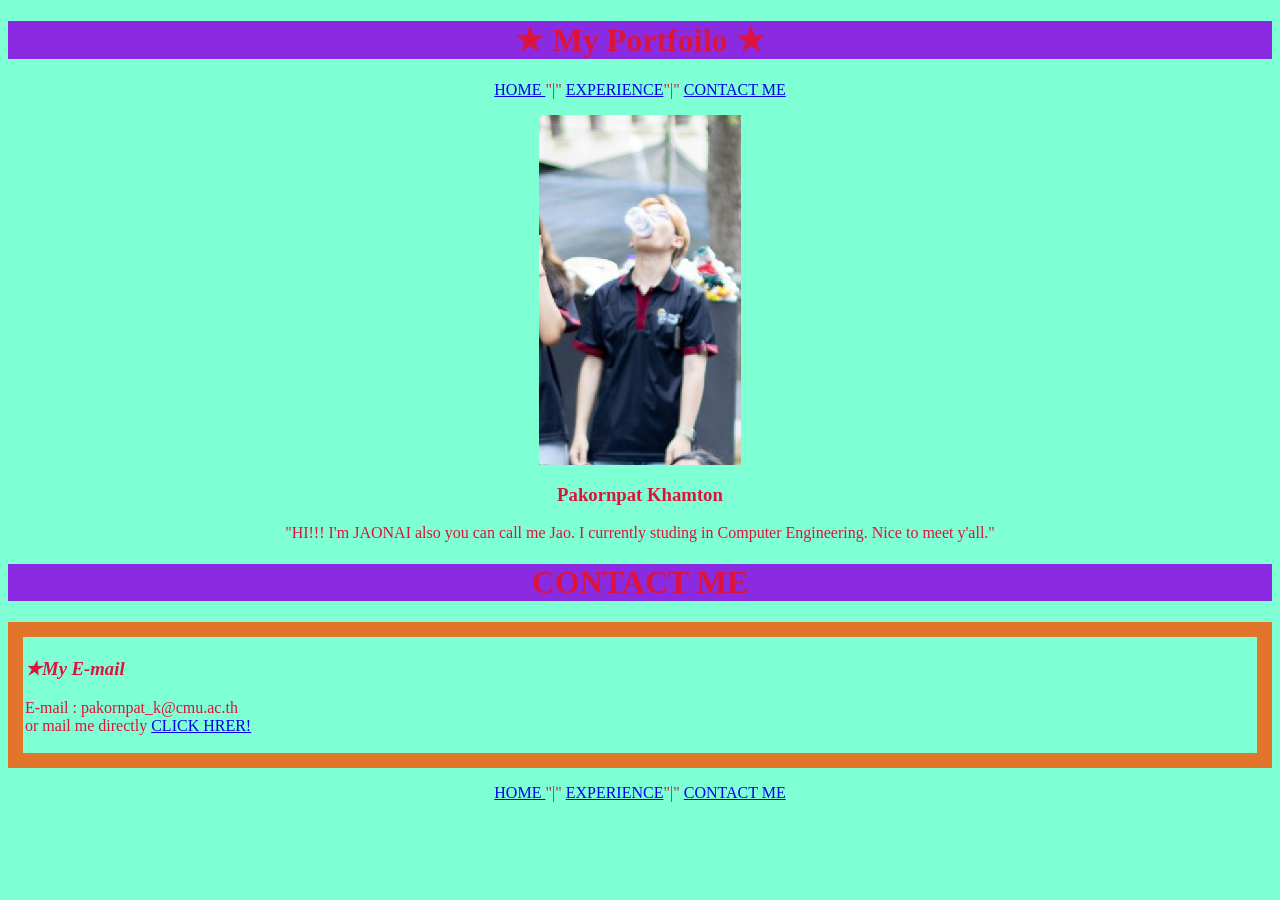
==== contactme.html @ 536ba82b "ลองส่ง" ====
<!DOCTYPE html>
<html lang="en">

<head>
    <link rel="stylesheet" href="style101.css">
    <meta charset="UTF-8" />
    <meta name="viewport" content="width=device-width, initial-scale=1.0" />
    <title>My Portfolio</title>
</head>
<body>

    <h1 align = 'center'><Stong>	&starf; My Portfoilo &starf;</Stong></h1>
    <p style="text-align: center; margin-right: 5 px">
        <a href="index.html">HOME </a>"|"
        <a href="experience.html">EXPERIENCE</a>"|"
        <a href="contactme.html"> CONTACT ME</a>
    </p>
    <div style="display: flex; justify-content: center;">
    <img src="messageImage_1782399030745.jpg" height="350px" align = 'center'alt="">
    </div>
    <h3 align = 'center'>Pakornpat Khamton</h3>
    <p align = 'center'>
        "HI!!! I'm JAONAI also you can call me Jao. I currently studing in Computer Engineering. Nice to meet y'all."
    </p>
        <h1 align = 'center'> CONTACT ME</h1>
    <div class="skill-card">
    <h3><i>&starf;My E-mail</i></h3>
    <p>
    E-mail : pakornpat_k@cmu.ac.th<br>
    or mail me directly <a href="mailto:pakornpat_k@cmu.ac.th?subject=Me">CLICK HRER!</a>
    </p>
    </div>
    <p style="text-align: center; margin-right: 5 px">
        <a href="index.html">HOME </a>"|"
        <a href="experience.html">EXPERIENCE</a>"|"
        <a href="contactme.html"> CONTACT ME</a>
    </p>
</body>
</html>
---- style101.css ----
h1{
        background-color: blueviolet; color: crimson;
    }
h3{
        color: crimson;
    }
p{
        
    }
body { background-color: aquamarine; color: crimson;
        font-family: Georgia, 'Times New Roman', Times, serif;
}

.eb-garamond{
    font-family: "EB Garamond", serif;
    font-optical-sizing: auto;
    font-weight:600;
    font-style: normal;
}
.skill-card {
    border: 15px solid rgb(226, 116, 43);
    padding: 2px;
}
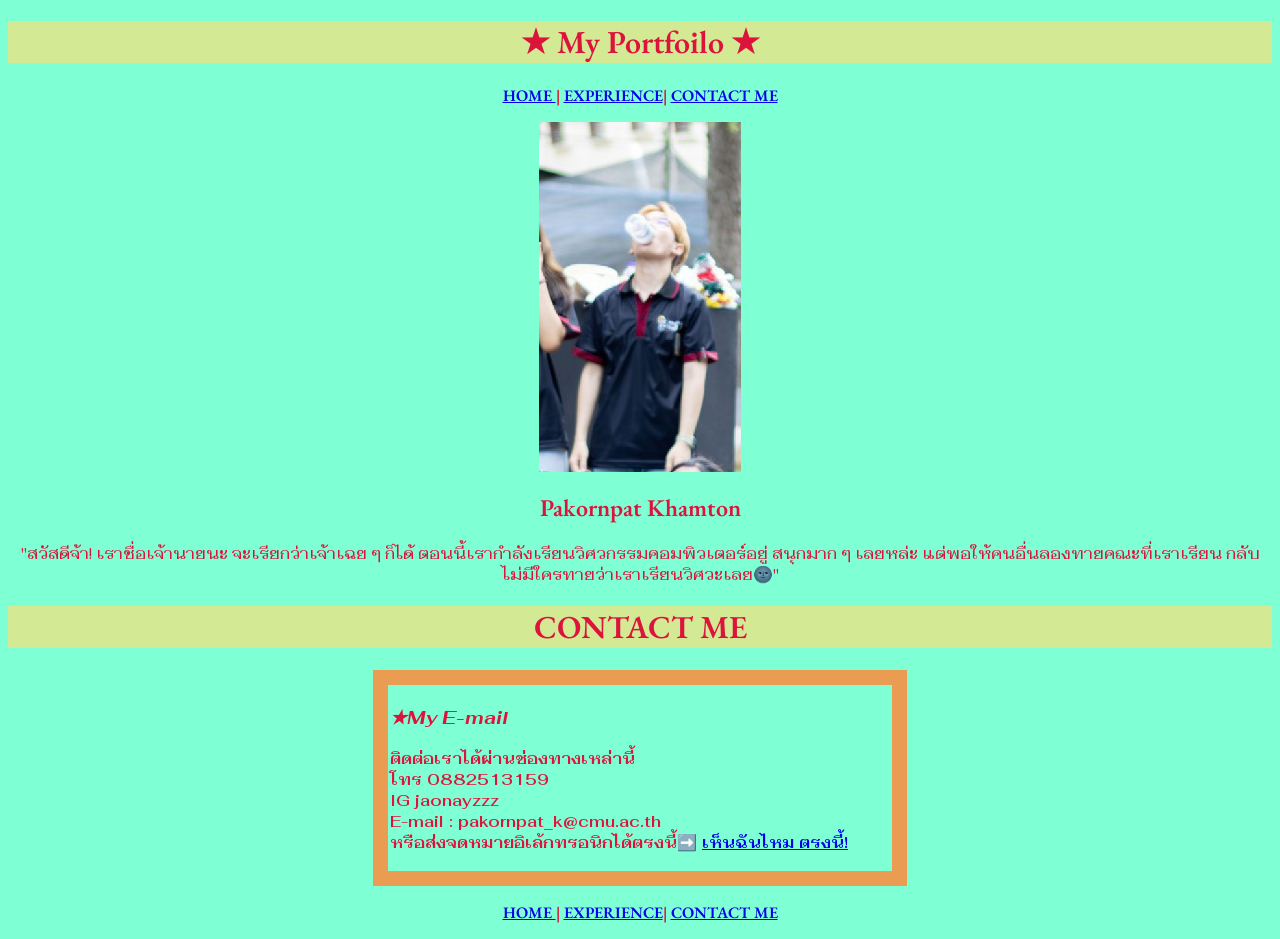
==== commit a5d766c3: "แก้ไขเพิ่มเติม" ====
--- a/contactme.html
+++ b/contactme.html
@@ -6,33 +6,42 @@
     <meta charset="UTF-8" />
     <meta name="viewport" content="width=device-width, initial-scale=1.0" />
     <title>My Portfolio</title>
+    <link rel="preconnect" href="https://fonts.googleapis.com">
+<link rel="preconnect" href="https://fonts.gstatic.com" crossorigin>
+<link href="https://fonts.googleapis.com/css2?family=Fahkwang:ital,wght@0,200;0,300;0,400;0,500;0,600;0,700;1,200;1,300;1,400;1,500;1,600;1,700&display=swap" rel="stylesheet">
+<link rel="preconnect" href="https://fonts.googleapis.com">
+<link rel="preconnect" href="https://fonts.gstatic.com" crossorigin>
+<link href="https://fonts.googleapis.com/css2?family=EB+Garamond:ital,wght@0,400..800;1,400..800&display=swap" rel="stylesheet">
 </head>
 <body>
 
-    <h1 align = 'center'><Stong>	&starf; My Portfoilo &starf;</Stong></h1>
-    <p style="text-align: center; margin-right: 5 px">
-        <a href="index.html">HOME </a>"|"
-        <a href="experience.html">EXPERIENCE</a>"|"
+    <h1 class="eb-garamond" align = 'center'><Stong>	&starf; My Portfoilo &starf;</Stong></h1>
+    <p class="eb-garamond" style="text-align: center; margin-right: 5 px">
+        <a href="index.html">HOME </a>|
+        <a href="experience.html">EXPERIENCE</a>|
         <a href="contactme.html"> CONTACT ME</a>
     </p>
     <div style="display: flex; justify-content: center;">
-    <img src="messageImage_1782399030745.jpg" height="350px" align = 'center'alt="">
+        <img src="messageImage_1782399030745.jpg" height="350px" align = 'center'alt="">
     </div>
-    <h3 align = 'center'>Pakornpat Khamton</h3>
-    <p align = 'center'>
-        "HI!!! I'm JAONAI also you can call me Jao. I currently studing in Computer Engineering. Nice to meet y'all."
+    <h2 class="eb-garamond" align = 'center'>Pakornpat Khamton</h2>
+    <p class="fahkwang-regular" align = 'center'>
+        "สวัสดีจ้า! เราชื่อเจ้านายนะ จะเรียกว่าเจ้าเฉย ๆ ก็ได้ ตอนนี้เรากำลังเรียนวิศวกรรมคอมพิวเตอร์อยู่ สนุกมาก ๆ เลยหล่ะ แต่พอให้คนอื่นลองทายคณะที่เราเรียน กลับไม่มีใครทายว่าเราเรียนวิศวะเลย🌚"
     </p>
-        <h1 align = 'center'> CONTACT ME</h1>
+        <h1 class="eb-garamond" align = 'center'> CONTACT ME</h1>
     <div class="skill-card">
-    <h3><i>&starf;My E-mail</i></h3>
-    <p>
+    <h3 class="fahkwang-bold-italic">&starf;My E-mail</h3>
+    <p class="fahkwang-semibold ">
+    ติดต่อเราได้ผ่านช่องทางเหล่านี้<br>
+    โทร 0882513159 <br>
+    IG jaonayzzz <br>
     E-mail : pakornpat_k@cmu.ac.th<br>
-    or mail me directly <a href="mailto:pakornpat_k@cmu.ac.th?subject=Me">CLICK HRER!</a>
+    หรือส่งจดหมายอิเล้กทรอนิกได้ตรงนี้➡️ <a href="mailto:pakornpat_k@cmu.ac.th?subject=Me">เห็นฉันไหม ตรงนี้!</a>
     </p>
     </div>
-    <p style="text-align: center; margin-right: 5 px">
-        <a href="index.html">HOME </a>"|"
-        <a href="experience.html">EXPERIENCE</a>"|"
+    <p class="eb-garamond" style="text-align: center; margin-right: 5 px">
+        <a href="index.html">HOME </a>|
+        <a href="experience.html">EXPERIENCE</a>|
         <a href="contactme.html"> CONTACT ME</a>
     </p>
 </body>
--- a/style101.css
+++ b/style101.css
@@ -1,14 +1,18 @@
-h1{
-        background-color: blueviolet; color: crimson;
+h1{ 
+        background-color: rgba(255, 222, 116, 0.663); color: crimson;
     }
 h3{
         color: crimson;
     }
-p{
-        
-    }
+
 body { background-color: aquamarine; color: crimson;
         font-family: Georgia, 'Times New Roman', Times, serif;
+}
+.skill-card {
+    border: 15px solid rgba(255, 137, 59, 0.838);
+    padding: 2px;
+    width: 500px ;
+    margin: 0 auto;
 }
 
 .eb-garamond{
@@ -17,7 +21,76 @@
     font-weight:600;
     font-style: normal;
 }
-.skill-card {
-    border: 15px solid rgb(226, 116, 43);
-    padding: 2px;
+.fahkwang-extralight {
+    font-family: "Fahkwang", sans-serif;
+    font-weight: 200;
+    font-style: normal;
 }
+
+.fahkwang-light {
+    font-family: "Fahkwang", sans-serif;
+    font-weight: 300;
+    font-style: normal;
+}
+
+.fahkwang-regular {
+    font-family: "Fahkwang", sans-serif;
+    font-weight: 400;
+    font-style: normal;
+}
+
+.fahkwang-medium {
+    font-family: "Fahkwang", sans-serif;
+    font-weight: 500;
+    font-style: normal;
+}
+
+.fahkwang-semibold {
+    font-family: "Fahkwang", sans-serif;
+    font-weight: 600;
+    font-style: normal;
+}
+
+.fahkwang-bold {
+    font-family: "Fahkwang", sans-serif;
+    font-weight: 700;
+    font-style: normal;
+}
+
+.fahkwang-extralight-italic {
+    font-family: "Fahkwang", sans-serif;
+    font-weight: 200;
+    font-style: italic;
+}
+
+.fahkwang-light-italic {
+    font-family: "Fahkwang", sans-serif;
+    font-weight: 300;
+    font-style: italic;
+}
+
+.fahkwang-regular-italic {
+    font-family: "Fahkwang", sans-serif;
+    font-weight: 400;
+    font-style: italic;
+}
+
+.fahkwang-medium-italic {
+    -family: "Fahkwang", sans-serif;
+    font-weight: 500;
+    font-style: italic;
+}
+
+.fahkwang-semibold-italic {
+    font-family: "Fahkwang", sans-serif;
+    font-weight: 600;
+    font-style: italic;
+}
+
+.fahkwang-bold-italic {
+    font-family: "Fahkwang", sans-serif;
+    font-weight: 700;
+    font-style: italic;
+}
+
+
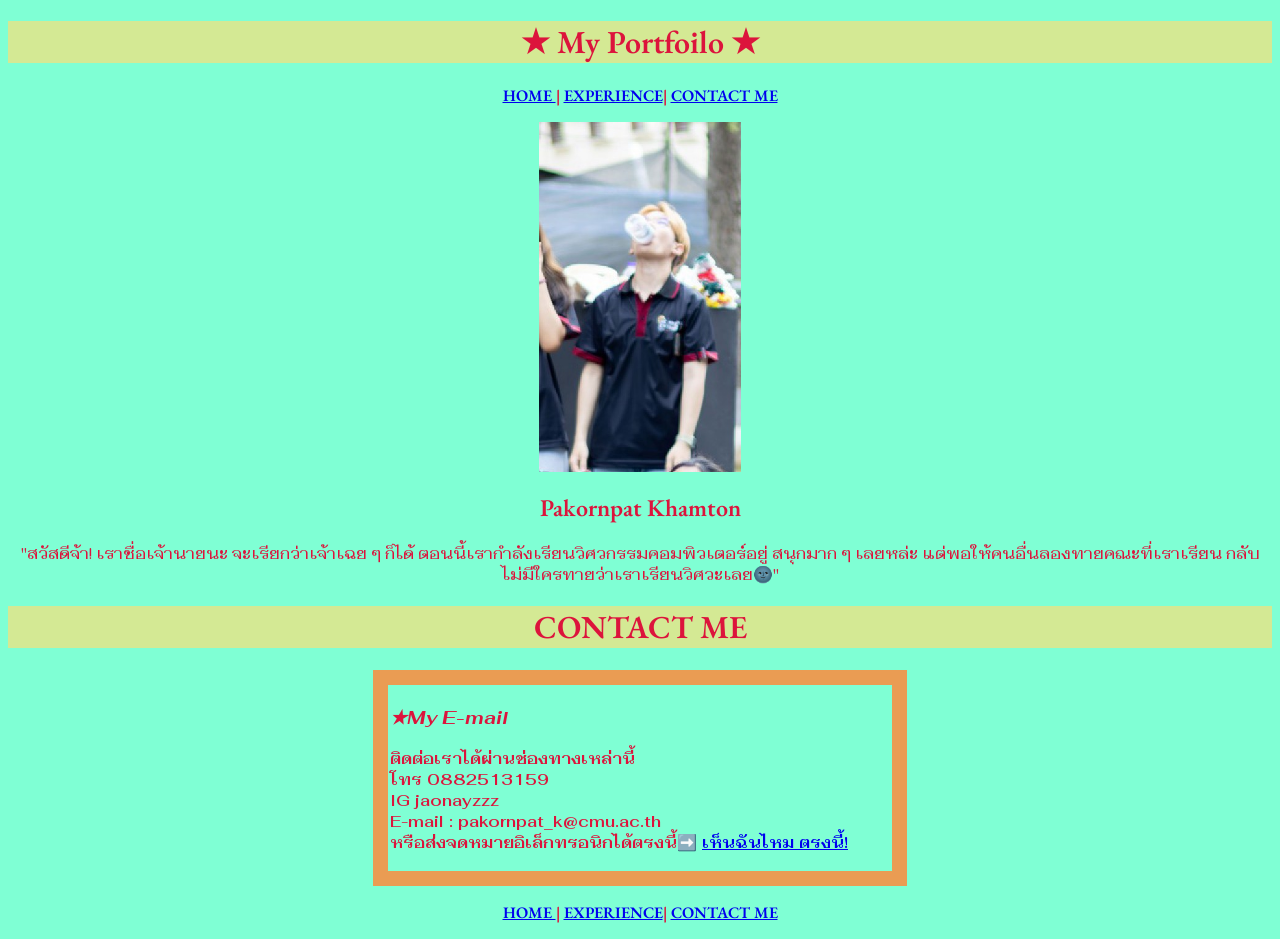
==== commit 775d07d5: "แก้คำผิด" ====
--- a/contactme.html
+++ b/contactme.html
@@ -36,7 +36,7 @@
     โทร 0882513159 <br>
     IG jaonayzzz <br>
     E-mail : pakornpat_k@cmu.ac.th<br>
-    หรือส่งจดหมายอิเล้กทรอนิกได้ตรงนี้➡️ <a href="mailto:pakornpat_k@cmu.ac.th?subject=Me">เห็นฉันไหม ตรงนี้!</a>
+    หรือส่งจดหมายอิเล็กทรอนิกได้ตรงนี้➡️ <a href="mailto:pakornpat_k@cmu.ac.th?subject=Me">เห็นฉันไหม ตรงนี้!</a>
     </p>
     </div>
     <p class="eb-garamond" style="text-align: center; margin-right: 5 px">
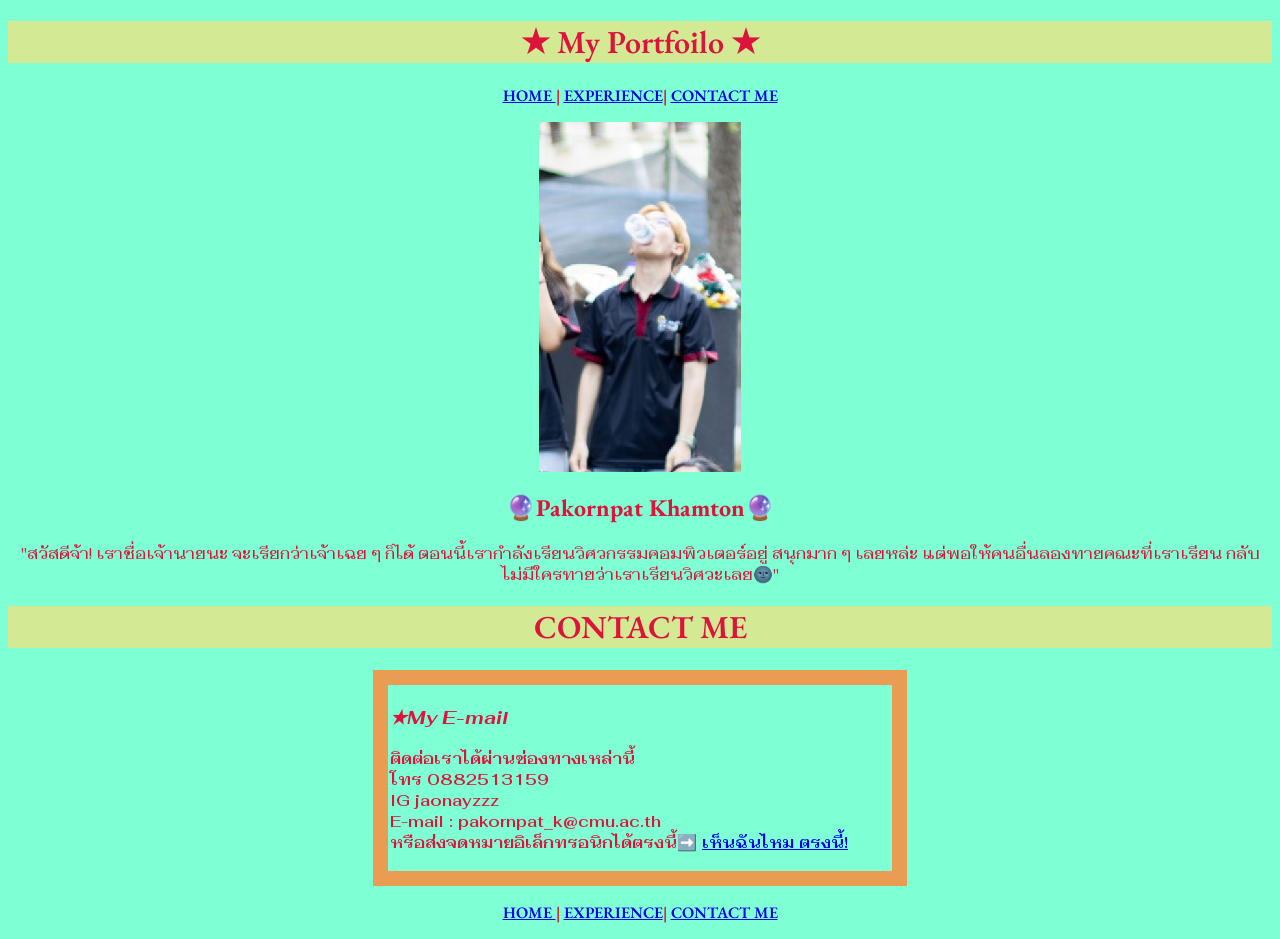
==== commit 1d8adf52: "แก้อีกนิดซักกะติ๊ด" ====
--- a/contactme.html
+++ b/contactme.html
@@ -24,7 +24,7 @@
     <div style="display: flex; justify-content: center;">
         <img src="messageImage_1782399030745.jpg" height="350px" align = 'center'alt="">
     </div>
-    <h2 class="eb-garamond" align = 'center'>Pakornpat Khamton</h2>
+    <h2 class="eb-garamond" align = 'center'><b>🔮Pakornpat Khamton🔮</b></h2>
     <p class="fahkwang-regular" align = 'center'>
         "สวัสดีจ้า! เราชื่อเจ้านายนะ จะเรียกว่าเจ้าเฉย ๆ ก็ได้ ตอนนี้เรากำลังเรียนวิศวกรรมคอมพิวเตอร์อยู่ สนุกมาก ๆ เลยหล่ะ แต่พอให้คนอื่นลองทายคณะที่เราเรียน กลับไม่มีใครทายว่าเราเรียนวิศวะเลย🌚"
     </p>
